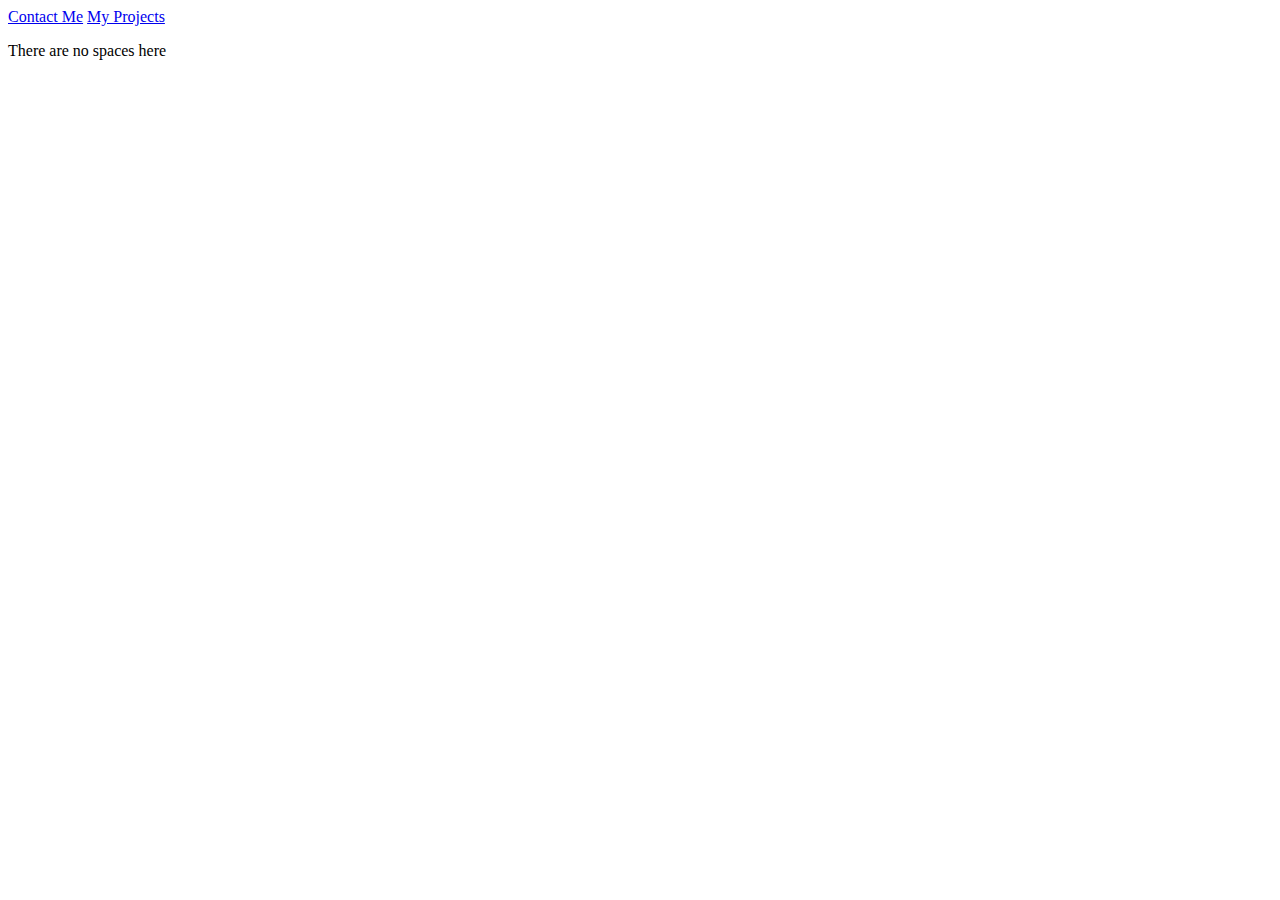
==== index.html @ 64016cd5 "updated index" ====
<!DOCTYPE html>
<html lang="en">

<head>
    <meta charset="UTF-8">
    <meta http-equiv="X-UA-Compatible" content="IE=edge">
    <meta name="viewport" content="width=device-width, initial-scale=1.0">
    <title>Dami</title>
</head>

<header>
    <nav>
        <a href="/Users/damifajinmi/projects/portfolio/pages/contact.html" target="_blank">Contact Me</a>
        <a href="/Users/damifajinmi/projects/portfolio/pages/projects.html" target="_blank">My Projects</a>
    </nav>
</header>

<body>
    <p>There are no spaces here</p>
</body>

</html>
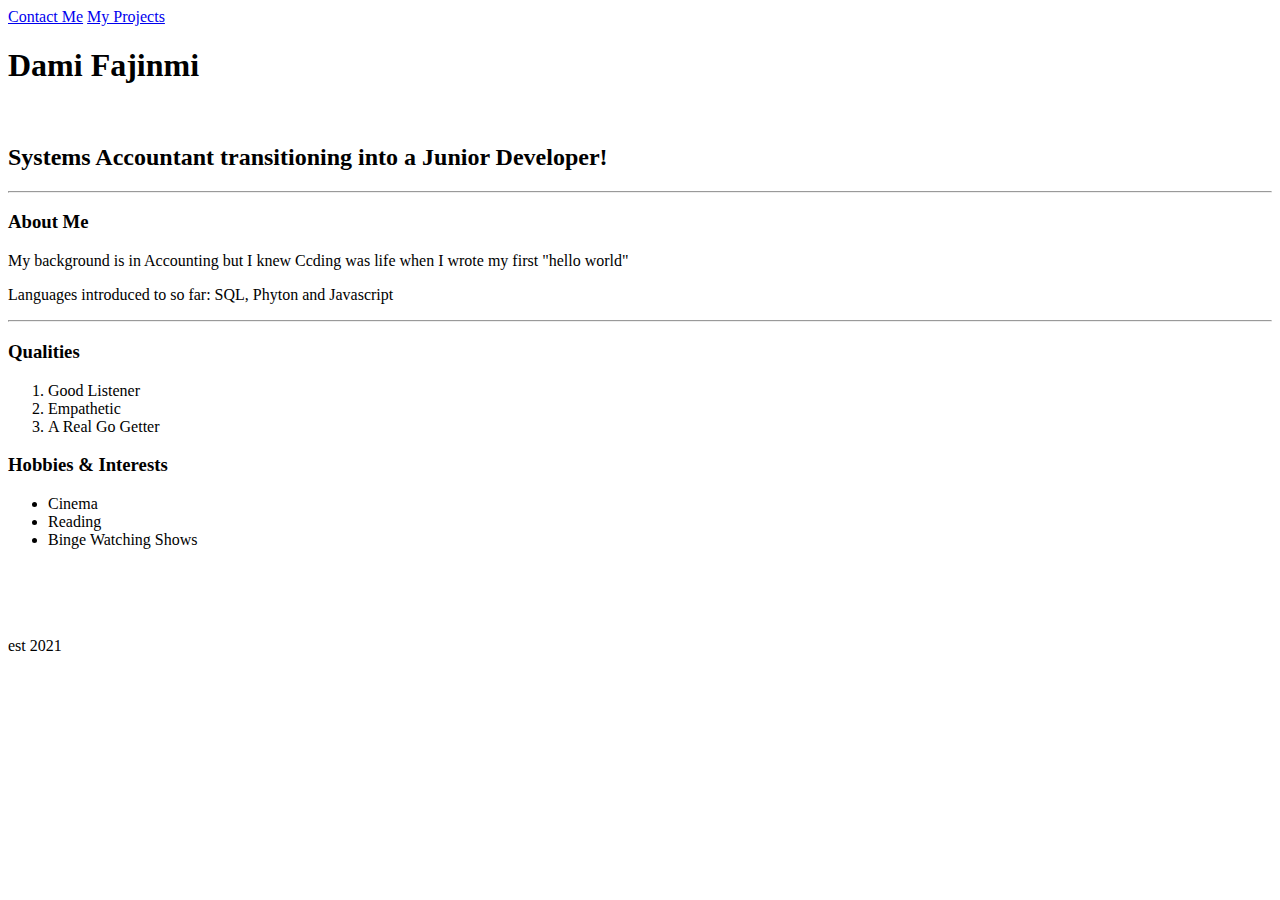
==== commit 8ad7d06a: "updates" ====
--- a/index.html
+++ b/index.html
@@ -8,15 +8,72 @@
     <title>Dami</title>
 </head>
 
-<header>
-    <nav>
-        <a href="/Users/damifajinmi/projects/portfolio/pages/contact.html" target="_blank">Contact Me</a>
-        <a href="/Users/damifajinmi/projects/portfolio/pages/projects.html" target="_blank">My Projects</a>
-    </nav>
-</header>
+
 
 <body>
-    <p>There are no spaces here</p>
+
+    <header>
+        <nav>
+            <a href="/Users/damifajinmi/projects/portfolio/pages/contact.html" target="_blank">Contact Me</a>
+            <a href="/Users/damifajinmi/projects/portfolio/pages/projects.html" target="_blank">My Projects</a>
+        </nav>
+    </header>
+
+    <main>
+        <section>
+            <h1> Dami Fajinmi </h1>
+            <br>
+            <h2>Systems Accountant transitioning into a Junior Developer!</h2>
+            <hr>
+
+
+        </section>
+
+        <section>
+            <h3>About Me</h3>
+
+            <p>
+                My background is in Accounting but I knew Ccding was life when I wrote my first "hello world"
+
+            </p>
+
+            <p>Languages introduced to so far: SQL, Phyton and Javascript</p>
+        </section>
+        <hr>
+        <section>
+
+            <h3>Qualities</h3>
+            <p>
+            <ol>
+
+                <li>Good Listener</li>
+                <li>Empathetic</li>
+                <li>A Real Go Getter</li>
+
+            </ol>
+            </p>
+        </section>
+
+        <section>
+            <h3>Hobbies & Interests</h3>
+            <p>
+            <ul>
+                <li>Cinema</li>
+                <li>Reading</li>
+                <li>Binge Watching Shows</li>
+            </ul>
+            </p>
+        </section>
+
+
+    </main>
+
+    <br>
+    <br>
+    <br>
+    <br>
+
+    <footer> est 2021</footer>
 </body>
 
 </html>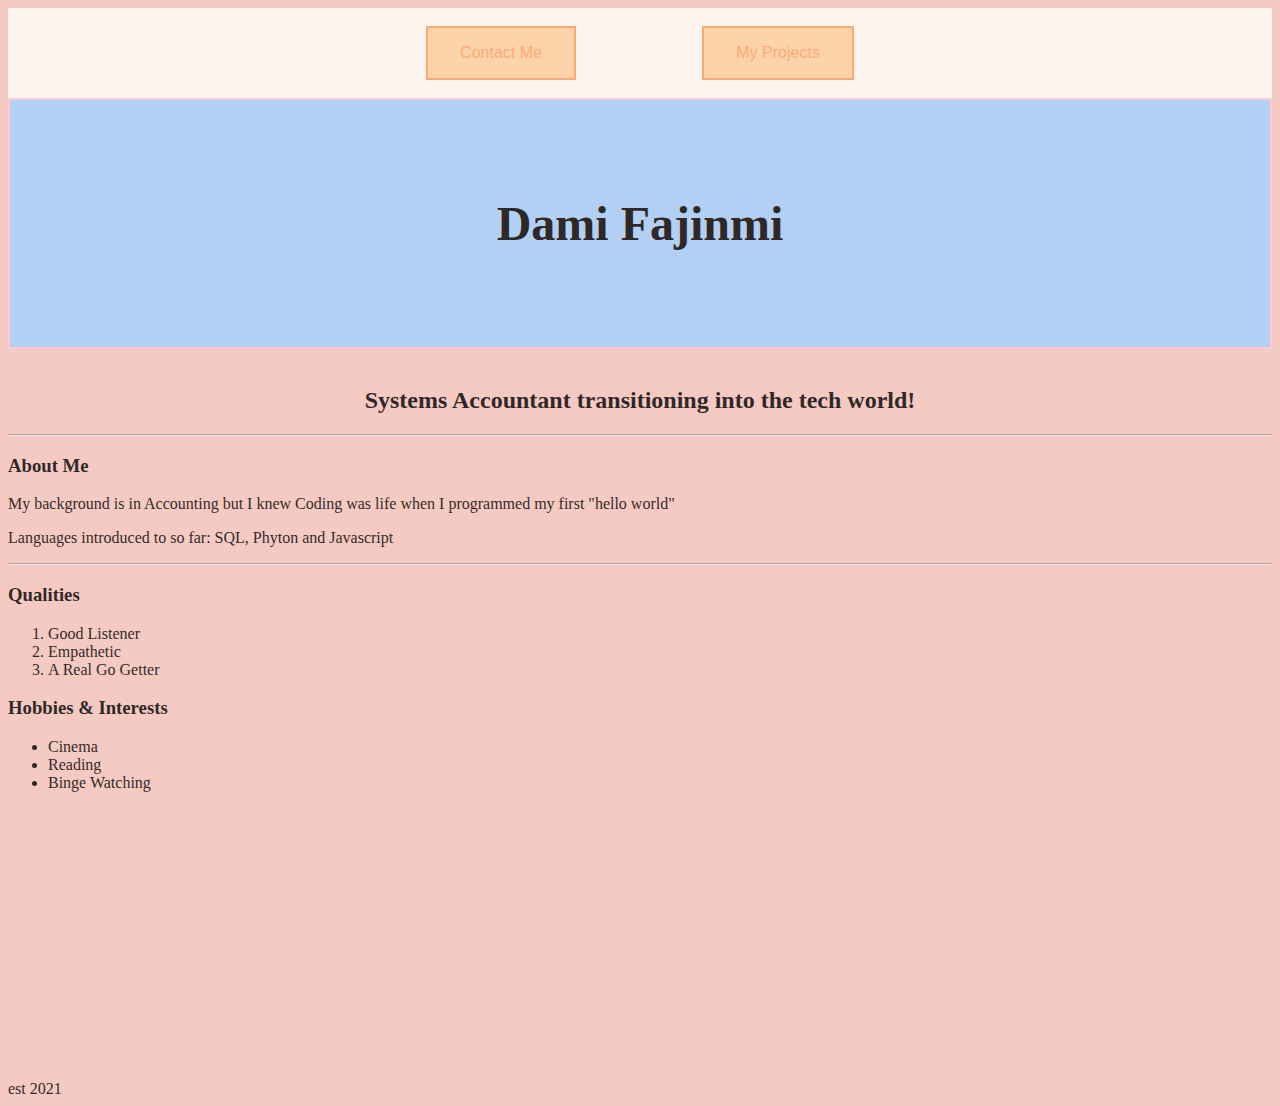
==== commit d25a6f38: "new changes 151121" ====
--- a/index.html
+++ b/index.html
@@ -6,6 +6,7 @@
     <meta http-equiv="X-UA-Compatible" content="IE=edge">
     <meta name="viewport" content="width=device-width, initial-scale=1.0">
     <title>Dami</title>
+    <link rel="stylesheet" href="index.css">
 </head>
 
 
@@ -14,26 +15,35 @@
 
     <header>
         <nav>
-            <a href="/Users/damifajinmi/projects/portfolio/pages/contact.html" target="_blank">Contact Me</a>
-            <a href="/Users/damifajinmi/projects/portfolio/pages/projects.html" target="_blank">My Projects</a>
+            <form action="/Users/damifajinmi/projects/portfolio/pages/contact.html" target="_blank">
+                <button>Contact Me</button>
+
+
+            </form>
+
+            <form action="/Users/damifajinmi/projects/portfolio/pages/projects.html" id="projects" target="_blank">
+
+                <button>My Projects</button>
+            </form>
         </nav>
+
     </header>
 
     <main>
         <section>
             <h1> Dami Fajinmi </h1>
             <br>
-            <h2>Systems Accountant transitioning into a Junior Developer!</h2>
+            <h2>Systems Accountant transitioning into the tech world!</h2>
             <hr>
 
 
         </section>
 
         <section>
-            <h3>About Me</h3>
+            <h3 id="one">About Me</h3>
 
             <p>
-                My background is in Accounting but I knew Ccding was life when I wrote my first "hello world"
+                My background is in Accounting but I knew Coding was life when I programmed my first "hello world"
 
             </p>
 
@@ -60,7 +70,7 @@
             <ul>
                 <li>Cinema</li>
                 <li>Reading</li>
-                <li>Binge Watching Shows</li>
+                <li>Binge Watching</li>
             </ul>
             </p>
         </section>
--- a/index.css
+++ b/index.css
@@ -0,0 +1,72 @@
+body {
+    background-color: #f5cac3;
+    opacity: 0.8;
+    
+}
+
+
+
+section h1 {
+    border: 2px solid #ffc8dd ;
+    padding: 2em;
+    /* text-align: center; */
+    font-size: 3em;
+    margin: 0 auto;
+    display: flex;
+    justify-content: center;
+    background-color: #a2d2ff;
+    
+}
+
+/* nav {
+    padding: 2em; */
+}
+
+nav #contact {
+    margin: 4em 0;
+}
+
+nav {
+    font-family: 'Roboto', sans-serif;
+    display: flex;
+    align-items: center;
+    justify-content: center;
+    height: 10vh;
+    background-color: #fffffc;
+    gap: 10%;
+  }
+
+
+
+button  {
+    background: #ffd6a5;
+    color:#ffa260;
+    border: 2px solid;
+    padding: 1em 2em;
+    font-size: 1em;
+    transition: color 0.25s, border-color 0.25s, box-shadow 0.25s,transform 0.25s;
+  }
+
+
+  button:hover {
+    border-color: #ffc6ff;
+    color: white;
+    box-shadow: 0 0.5em 0.5em -0.4em #f1ff5c;
+    transform: translateY(-0.25em);
+    cursor: pointer;
+  }
+
+  section h2 {
+      display: flex;
+      justify-content: center;
+  }
+
+  section #one {
+      display: flex;
+      align-items: center;
+      
+  }
+
+  footer {
+      margin-top: 200px;
+  }